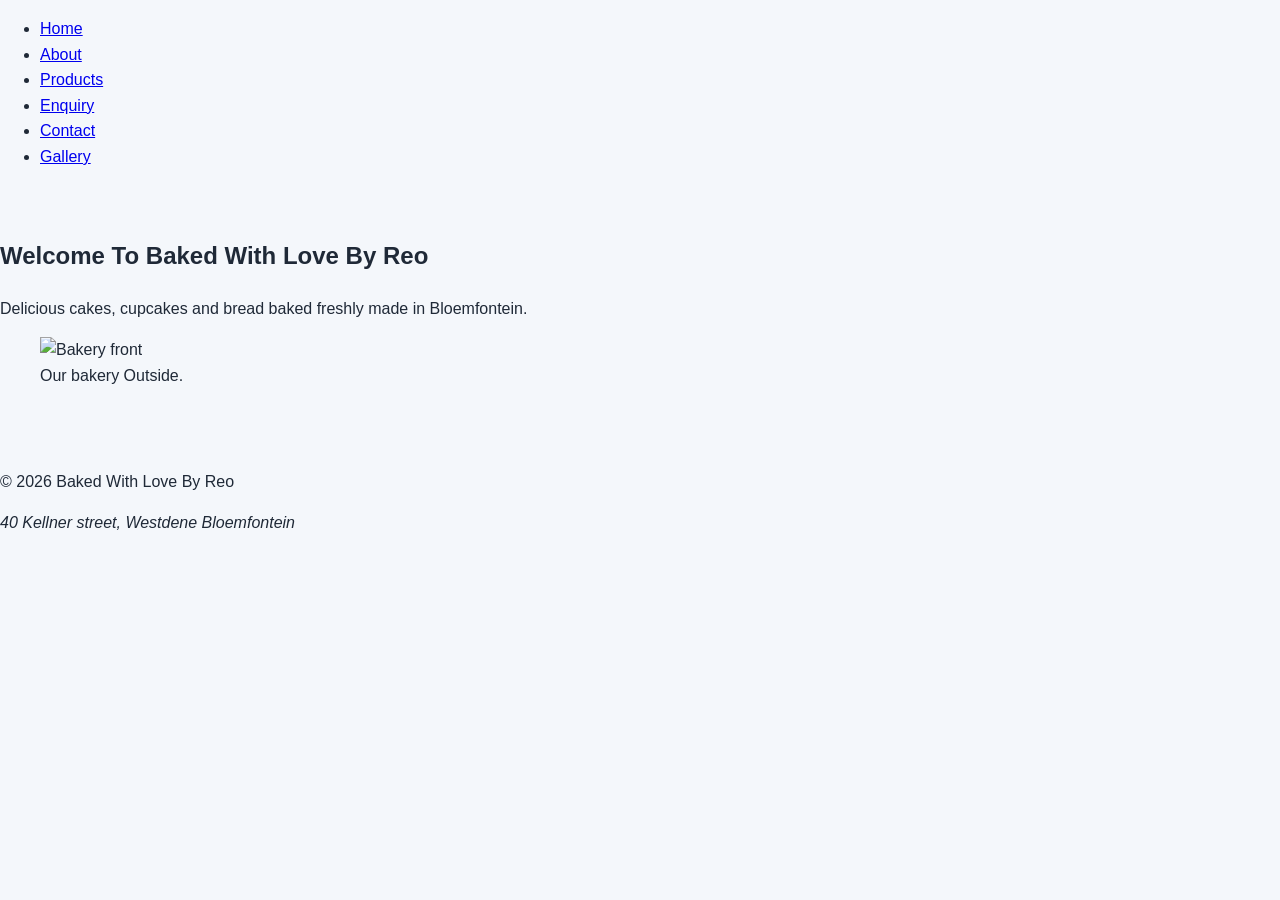
==== index.html @ 1a3c1472 "added files part 3" ====
<!DOCTYPE html>
<html lang="en">

<head>
  <meta charset="UTF-8">
  <meta name="viewport" content="width=device-width, initial-scale=1.0">
  <title>Baked With Love By Reo</title>
  <link rel="stylesheet" href="css/style.css">
</head>

<body>
  <!--
 Student: Reoratile Motloung
 Page: Home
 Purpose: Introduce bakery and highlight featured goods   
-->

  <header>
    <nav aria-label="Primary">
      <ul>
        <li><a href="index.html" aria-current="page">Home</a></li>
        <li><a href="about.html">About</a></li>
        <li><a href="products.html">Products</a></li>
        <li><a href="enquiry.html">Enquiry</a></li>
        <li><a href="contact.html">Contact</a></li>
        <li><a href="gallery.html">Gallery</a></li>
      </ul>
    </nav>
  </header>

  <main>
    <!-- Hero Section -->
    <section>
      <h1>Welcome To Baked With Love By Reo</h1>
      <p>Delicious cakes, cupcakes and bread baked freshly made in Bloemfontein.</p>
      <figure>
        <img src="assets/images/bakery_front.jpg" alt="Bakery front">
        <figcaption>Our bakery Outside.</figcaption>
      </figure>
    </section>
  </main>

  <footer>
    <p>&copy; 2026 Baked With Love By Reo</p>
    <address>40 Kellner street, Westdene Bloemfontein</address>
  </footer>

</body>

</html>
---- css/style.css ----
:root {
  --primary: #1f4e79;
  --secondary: #f4f7fb;
  --accent: #0f766e;
  --text: #1f2937;
  --light: #ffffff;
  --border: #d1d5db;
  --shadow: 0 8px 24px rgba(0, 0, 0, 0.08);
}

* { box-sizing: border-box; }
html { font-size: 16px; scroll-behavior: smooth; }
body {
  margin: 0;
  font-family: Arial, Helvetica, sans-serif;
  line-height: 1.6;
  color: var(--text);
  background-color: var(--secondary);
}
img, iframe { max-width: 100%; border: 0; }
.container { width: min(1100px, 92%); margin: 0 auto; }
.site-header { background: var(--light); border-bottom: 1px solid var(--border); position: sticky; top: 0; }
.header-layout { display: flex; justify-content: space-between; align-items: center; gap: 1rem; padding: 1rem 0; }
.site-tag { margin: 0; font-size: 0.85rem; text-transform: uppercase; letter-spacing: 0.08em; color: var(--accent); }
.nav-list { display: flex; gap: 1rem; list-style: none; padding: 0; margin: 0; }
.nav-list a { text-decoration: none; color: var(--primary); font-weight: 600; }
.nav-list a:hover, .nav-list a:focus { color: var(--accent); text-decoration: underline; }
.hero { background: linear-gradient(120deg, var(--primary), var(--accent)); color: var(--light); padding: 4rem 0; }
.button { display: inline-block; padding: 0.75rem 1.2rem; background: var(--accent); color: var(--light); border: none; border-radius: 0.5rem; text-decoration: none; cursor: pointer; }
.button:hover, .button:focus { opacity: 0.9; }
main { padding: 2rem 0 3rem; }
.card-grid { display: grid; grid-template-columns: repeat(3, 1fr); gap: 1rem; margin: 1.5rem 0; }
.card { background: var(--light); border: 1px solid var(--border); border-radius: 1rem; padding: 1rem; box-shadow: var(--shadow); }
form { background: var(--light); padding: 1.5rem; border-radius: 1rem; box-shadow: var(--shadow); }
.form-group { display: flex; flex-direction: column; gap: 0.35rem; margin-bottom: 1rem; }
input, select, textarea { padding: 0.75rem; border: 1px solid var(--border); border-radius: 0.5rem; font: inherit; }
input:focus, select:focus, textarea:focus { outline: 2px solid var(--accent); outline-offset: 2px; }
.error-message { color: #b91c1c; min-height: 1rem; }
.response-box { margin-top: 1rem; padding: 1rem; border-left: 4px solid var(--accent); background: #ecfeff; }
.small-text { font-size: 0.9rem; color: #4b5563; }
.site-footer { background: var(--primary); color: var(--light); padding: 1.5rem 0; }
@media (max-width: 900px) {
  .header-layout { flex-direction: column; align-items: flex-start; }
  .card-grid { grid-template-columns: repeat(2, 1fr); }
}
@media (max-width: 600px) {
  html { font-size: 15px; }
  .nav-list { flex-direction: column; width: 100%; }
  .card-grid { grid-template-columns: 1fr; }
  .hero { padding: 2.5rem 0; }
}
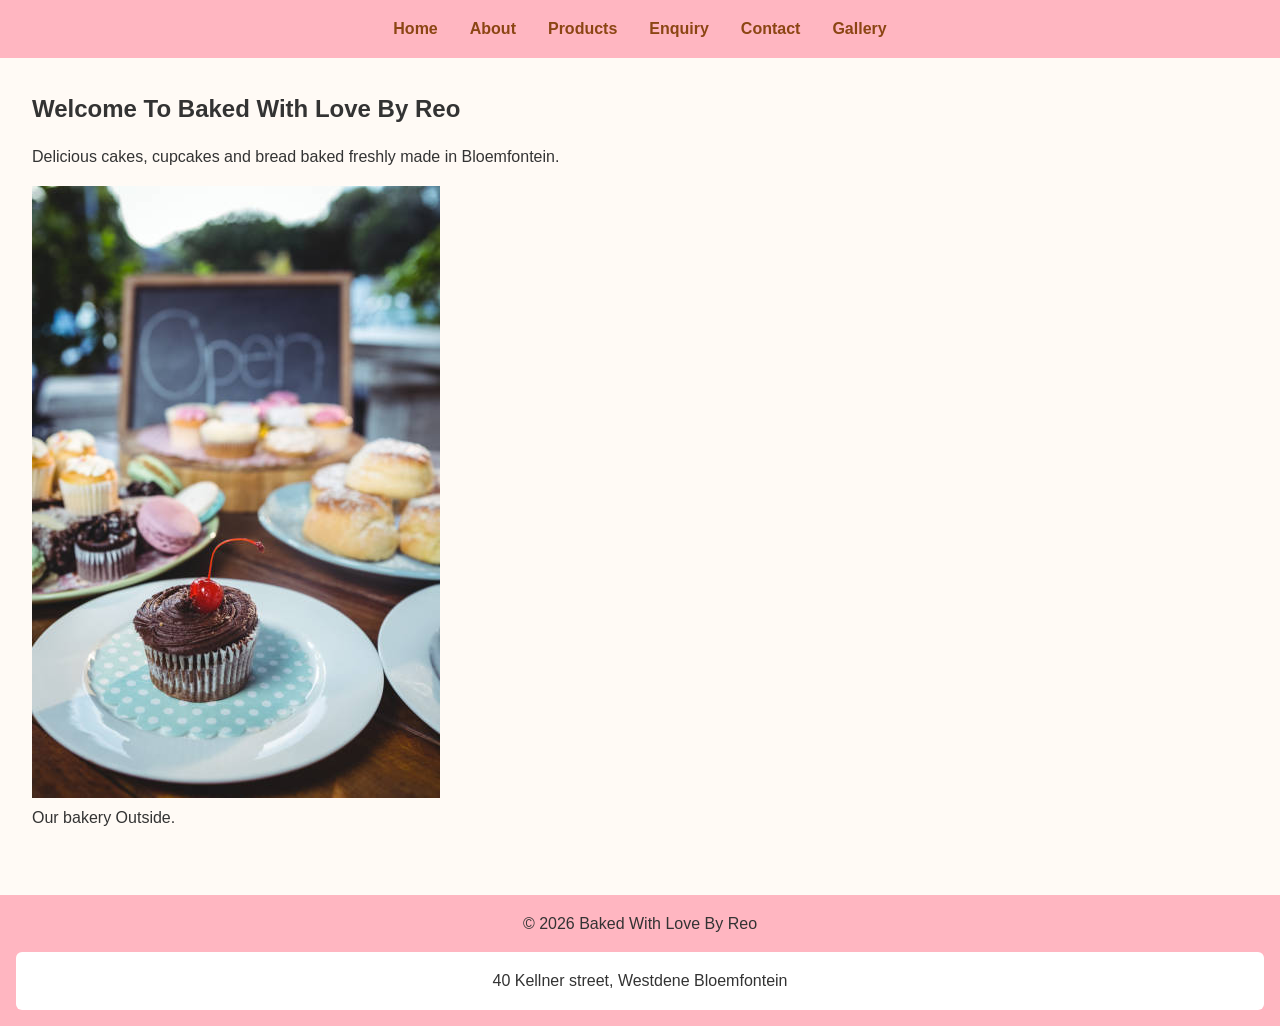
==== commit 0f56a03d: "edited pages, part 3" ====
--- a/index.html
+++ b/index.html
@@ -6,7 +6,7 @@
   <meta name="viewport" content="width=device-width, initial-scale=1.0">
   <title>Baked With Love By Reo</title>
   <link rel="stylesheet" href="css/style.css">
-</head>
+  <script src="js/script.js" defer></script>
 
 <body>
   <!--
--- a/css/style.css
+++ b/css/style.css
@@ -1,51 +1,200 @@
+/*
+  CSS RESET + VARIABLES ( CLEAN START)
+                                      */
 :root {
-  --primary: #1f4e79;
-  --secondary: #f4f7fb;
-  --accent: #0f766e;
-  --text: #1f2937;
-  --light: #ffffff;
-  --border: #d1d5db;
-  --shadow: 0 8px 24px rgba(0, 0, 0, 0.08);
-}
+  --primary: #ffb6c1;
+  --secondary: #8b4513;
+  --background: #fffaf5;
+  --text: #333;
+  --white: #ffffff;
+}
+* {
+    margin: 0;
+    padding: 0;
+    box-sizing: border-box;
+} 
+/*
+   BASE STYLE ( REQUIRED BY RUBRIC)   
+                                    */
+body {
+    font-family: Arial, sans-serif;
+    font-size: 1rem; /* responsive unit */
+    line-height: 1.6;
+    background-color: var(--background);
+    color: var(--text);
+} 
+/*
+   TYPOGRAPHY (RUBRIC SECTION)
+                              */ 
+h1, h2, h3 {
+    font-family: 'Poppins', sans-serif;
+    font-weight: 700;
+    margin-bottom: 1rem;
+}     
+p {
+    margin-bottom: 1rem;
+}                         
+/*
+   HEADER + NAVIGATION (FLEXBOX)
+                                 */
+header {
+    background-color: var(--primary);
+    padding: 1rem;
+}      
+nav ul {
+    list-style: none;
+    display: flex;
+    justify-content: center;
+    gap: 2rem;
+}  
+nav a {
+    text-decoration: none;
+    color: var(--secondary);
+    font-weight: bold;
+    transition: 0.3s;
+}   
+/* PSEUDO-CLASSES (VERY IMPORTANT) */
+nav a:hover {
+    color: var(--secondary);
+}
+nav a:focus {
+    outline: 2px solid black;
+}
+nav a:active {
+    color: red;
+}
+/*
+   MAIN LAYOUT
+               */
+main {
+    padding: 2rem;
+}  
+/* BUTTONS (INTERACTIVE)
+                        */
+button {
+    background-color: var(--secondary);
+    color: var(--white);
+    padding: 0.7rem 1rem;
+    border: none;
+    cursor: pointer;
+    transition: 0.3s;
+}  
+button:hover {
+    background-color: black;
+}    
+/*PRODUCTS (GRID SYSTEM)  
+                        */
+.products {
+    display: grid;
+    grid-template-columns: repeat(3, 1fr);
+    gap: 1.5rem;
+}    
+.product-card {
+    background-color: var(--white);
+    padding: 1rem;
+    border-radius: 8px;
+    box-shadow: 0 4px 20px rgba(0,0,0,0.1);
+    text-align: center;
+    transition: transform 0.3s, border 0.3s;
+    border: 1px solid transparent;
+}  
+.product-card:hover {
+    transform: translateY(-5px);
+    border-color: var(--secondary);
+}
+/* Headings*/
+.product-card h2{
+    color: var(--secondary);
+} 
+/* Price */
+.product-card strong {
+    color: var(--primary);
+}
+.product-card img {
+    width: 100%;
+    max-width: 300px;
+    height: 200px;
+    object-fit: cover;
+    border-radius: 6px;
+    display: block;
+    margin: 0 auto;
+}
+/* Enquiry link */
+.product-card a{ 
+    display: inline-block;
+    margin-top: 10px;
+    padding: 0.5rem 1rem;
+    background-color: var(--primary);
+    color: var(--secondary);
+    border-radius: 5px;
+    text-decoration: underline;
+    transition: 0.3s;
+}    
+/*
+   GALLERY (GRID)
+           */
+.gallery {
+    display: grid;
+    grid-template-columns: repeat(3, 1fr);
+    gap: 1rem;
+}  
+.gallery img {
+    width: 100%;
+    border-radius: 6px;
+}    
+/*
+   CONTACT
+           */
+address {
+    font-style: normal;
+    background-color: var(--white);
+    padding: 1rem;
+    border-radius: 6px;
+}    
+/*
+   FOOTER
+          */
+footer {
+    background-color: var(--primary);
+    text-align: center;
+    padding: 1rem;
+    margin-top: 2rem;
+} 
+/*
+   RESPONSIVE DESIGN (CRITICAL)
+                               */
+/* TABLET*/
+@media (max-width: 768px) {
+nav ul {
+    flex-direction: column;
+    align-items: center;
+     gap: 1rem;
+ } 
+.products {
+    grid-template-columns: repeat(2, 1fr);
+ }   
+.gallery {
+    grid-template-columns: repeat(2, 1fr);
+ } 
+}
+/* MOBILE */
+@media (max-width: 600px) {
+  .products {
+    grid-template-columns: 1fr;
+  }
 
-* { box-sizing: border-box; }
-html { font-size: 16px; scroll-behavior: smooth; }
-body {
-  margin: 0;
-  font-family: Arial, Helvetica, sans-serif;
-  line-height: 1.6;
-  color: var(--text);
-  background-color: var(--secondary);
-}
-img, iframe { max-width: 100%; border: 0; }
-.container { width: min(1100px, 92%); margin: 0 auto; }
-.site-header { background: var(--light); border-bottom: 1px solid var(--border); position: sticky; top: 0; }
-.header-layout { display: flex; justify-content: space-between; align-items: center; gap: 1rem; padding: 1rem 0; }
-.site-tag { margin: 0; font-size: 0.85rem; text-transform: uppercase; letter-spacing: 0.08em; color: var(--accent); }
-.nav-list { display: flex; gap: 1rem; list-style: none; padding: 0; margin: 0; }
-.nav-list a { text-decoration: none; color: var(--primary); font-weight: 600; }
-.nav-list a:hover, .nav-list a:focus { color: var(--accent); text-decoration: underline; }
-.hero { background: linear-gradient(120deg, var(--primary), var(--accent)); color: var(--light); padding: 4rem 0; }
-.button { display: inline-block; padding: 0.75rem 1.2rem; background: var(--accent); color: var(--light); border: none; border-radius: 0.5rem; text-decoration: none; cursor: pointer; }
-.button:hover, .button:focus { opacity: 0.9; }
-main { padding: 2rem 0 3rem; }
-.card-grid { display: grid; grid-template-columns: repeat(3, 1fr); gap: 1rem; margin: 1.5rem 0; }
-.card { background: var(--light); border: 1px solid var(--border); border-radius: 1rem; padding: 1rem; box-shadow: var(--shadow); }
-form { background: var(--light); padding: 1.5rem; border-radius: 1rem; box-shadow: var(--shadow); }
-.form-group { display: flex; flex-direction: column; gap: 0.35rem; margin-bottom: 1rem; }
-input, select, textarea { padding: 0.75rem; border: 1px solid var(--border); border-radius: 0.5rem; font: inherit; }
-input:focus, select:focus, textarea:focus { outline: 2px solid var(--accent); outline-offset: 2px; }
-.error-message { color: #b91c1c; min-height: 1rem; }
-.response-box { margin-top: 1rem; padding: 1rem; border-left: 4px solid var(--accent); background: #ecfeff; }
-.small-text { font-size: 0.9rem; color: #4b5563; }
-.site-footer { background: var(--primary); color: var(--light); padding: 1.5rem 0; }
-@media (max-width: 900px) {
-  .header-layout { flex-direction: column; align-items: flex-start; }
-  .card-grid { grid-template-columns: repeat(2, 1fr); }
-}
-@media (max-width: 600px) {
-  html { font-size: 15px; }
-  .nav-list { flex-direction: column; width: 100%; }
-  .card-grid { grid-template-columns: 1fr; }
-  .hero { padding: 2.5rem 0; }
-}
+  .gallery {
+    grid-template-columns: 1fr;
+  }
+
+  h1 {
+    font-size: 1.5rem;
+  }
+}
+
+/* RESPONSIVE IMAGES (REQUIRED)
+                               */
+img {
+    max-width: 100%;
+    height: auto;
+}
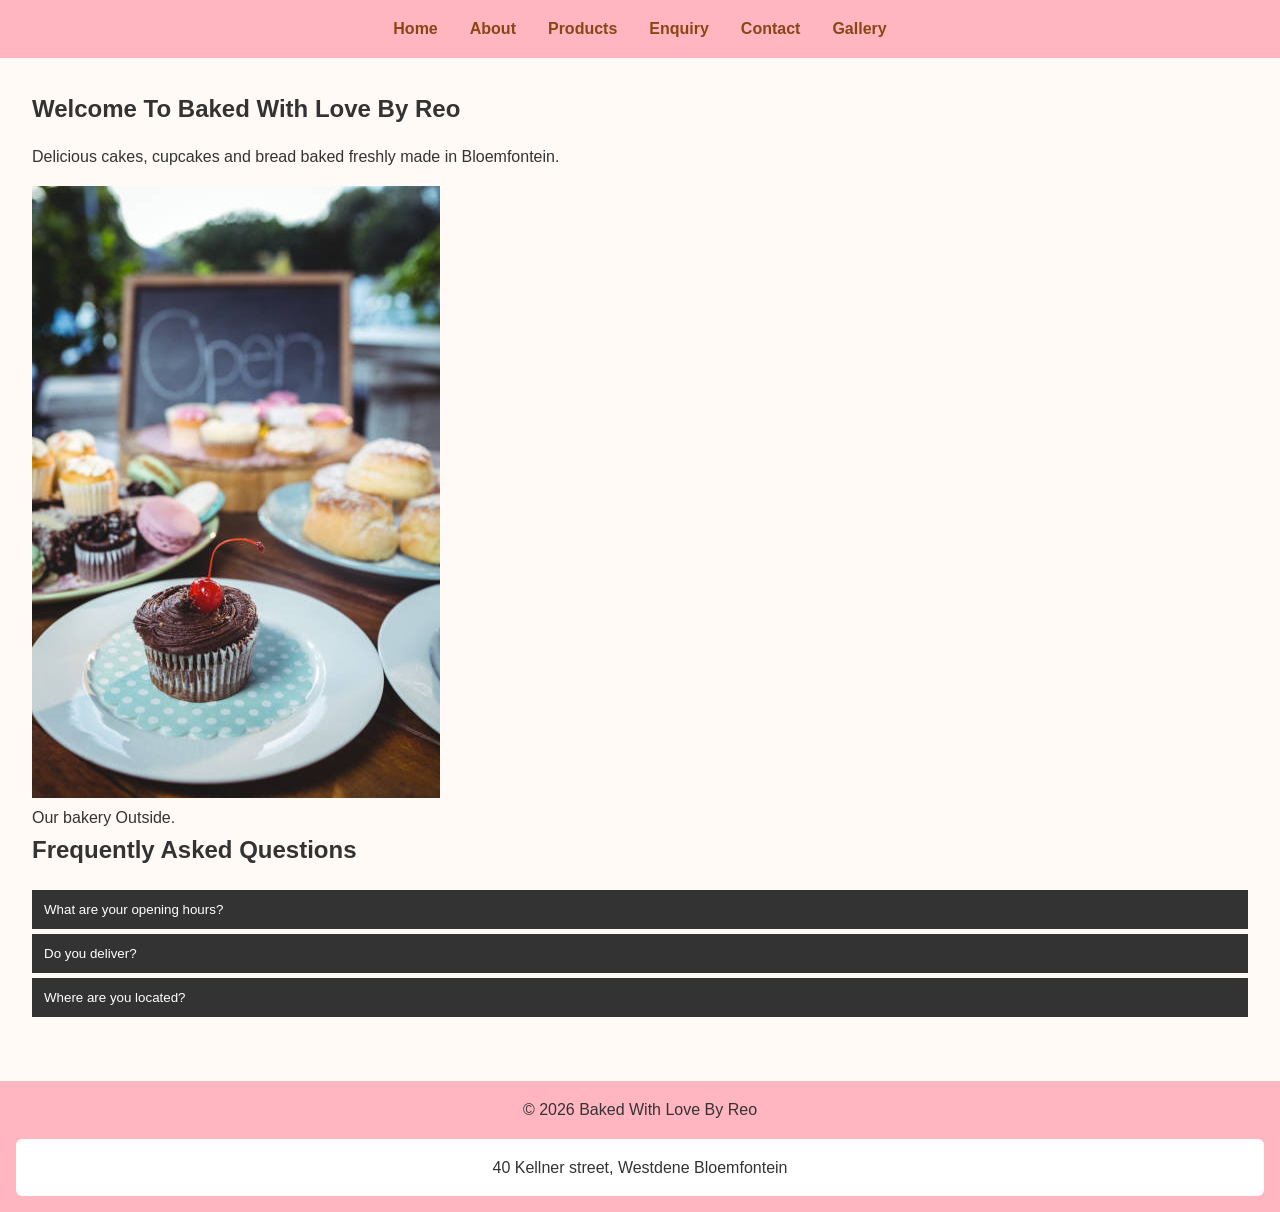
==== commit 0a92583a: "added Faq and a map Part 3" ====
--- a/index.html
+++ b/index.html
@@ -38,6 +38,20 @@
         <figcaption>Our bakery Outside.</figcaption>
       </figure>
     </section>
+    <section>
+      <h2>Frequently Asked Questions</h2>
+
+      <div class="faq">
+        <button class="faq-question">What are your opening hours?</button>
+        <div class="faq-answer">We are open from 8am to 6pm daily.</div>
+
+        <button class="faq-question">Do you deliver?</button>
+        <div class="faq-answer">Yes, we deliver locally.</div>
+
+        <button class="faq-question">Where are you located?</button>
+        <div class="faq-answer">We are based in Bloemfontein.</div>
+      </div>
+    </section>
   </main>
 
   <footer>
--- a/css/style.css
+++ b/css/style.css
@@ -2,73 +2,88 @@
   CSS RESET + VARIABLES ( CLEAN START)
                                       */
 :root {
-  --primary: #ffb6c1;
-  --secondary: #8b4513;
-  --background: #fffaf5;
-  --text: #333;
-  --white: #ffffff;
-}
+    --primary: #ffb6c1;
+    --secondary: #8b4513;
+    --background: #fffaf5;
+    --text: #333;
+    --white: #ffffff;
+}
+
 * {
     margin: 0;
     padding: 0;
     box-sizing: border-box;
-} 
+}
+
 /*
    BASE STYLE ( REQUIRED BY RUBRIC)   
                                     */
 body {
     font-family: Arial, sans-serif;
-    font-size: 1rem; /* responsive unit */
+    font-size: 1rem;
+    /* responsive unit */
     line-height: 1.6;
     background-color: var(--background);
     color: var(--text);
-} 
+}
+
 /*
    TYPOGRAPHY (RUBRIC SECTION)
-                              */ 
-h1, h2, h3 {
+                              */
+h1,
+h2,
+h3 {
     font-family: 'Poppins', sans-serif;
     font-weight: 700;
     margin-bottom: 1rem;
-}     
+}
+
 p {
     margin-bottom: 1rem;
-}                         
+}
+
 /*
    HEADER + NAVIGATION (FLEXBOX)
                                  */
 header {
     background-color: var(--primary);
     padding: 1rem;
-}      
+}
+
 nav ul {
     list-style: none;
     display: flex;
     justify-content: center;
     gap: 2rem;
-}  
+}
+
 nav a {
     text-decoration: none;
     color: var(--secondary);
     font-weight: bold;
     transition: 0.3s;
-}   
+}
+
 /* PSEUDO-CLASSES (VERY IMPORTANT) */
 nav a:hover {
     color: var(--secondary);
 }
+
 nav a:focus {
     outline: 2px solid black;
 }
+
 nav a:active {
     color: red;
 }
+
 /*
    MAIN LAYOUT
                */
 main {
     padding: 2rem;
-}  
+}
+
 /* BUTTONS (INTERACTIVE)
                         */
 button {
@@ -78,38 +93,45 @@
     border: none;
     cursor: pointer;
     transition: 0.3s;
-}  
+}
+
 button:hover {
     background-color: black;
-}    
+}
+
 /*PRODUCTS (GRID SYSTEM)  
                         */
 .products {
     display: grid;
     grid-template-columns: repeat(3, 1fr);
     gap: 1.5rem;
-}    
+}
+
 .product-card {
     background-color: var(--white);
     padding: 1rem;
     border-radius: 8px;
-    box-shadow: 0 4px 20px rgba(0,0,0,0.1);
+    box-shadow: 0 4px 20px rgba(0, 0, 0, 0.1);
     text-align: center;
     transition: transform 0.3s, border 0.3s;
     border: 1px solid transparent;
-}  
+}
+
 .product-card:hover {
     transform: translateY(-5px);
     border-color: var(--secondary);
 }
+
 /* Headings*/
-.product-card h2{
-    color: var(--secondary);
-} 
+.product-card h2 {
+    color: var(--secondary);
+}
+
 /* Price */
 .product-card strong {
     color: var(--primary);
 }
+
 .product-card img {
     width: 100%;
     max-width: 300px;
@@ -119,8 +141,9 @@
     display: block;
     margin: 0 auto;
 }
+
 /* Enquiry link */
-.product-card a{ 
+.product-card a {
     display: inline-block;
     margin-top: 10px;
     padding: 0.5rem 1rem;
@@ -129,7 +152,8 @@
     border-radius: 5px;
     text-decoration: underline;
     transition: 0.3s;
-}    
+}
+
 /*
    GALLERY (GRID)
            */
@@ -137,11 +161,13 @@
     display: grid;
     grid-template-columns: repeat(3, 1fr);
     gap: 1rem;
-}  
+}
+
 .gallery img {
     width: 100%;
     border-radius: 6px;
-}    
+}
+
 /*
    CONTACT
            */
@@ -150,7 +176,8 @@
     background-color: var(--white);
     padding: 1rem;
     border-radius: 6px;
-}    
+}
+
 /*
    FOOTER
           */
@@ -159,37 +186,41 @@
     text-align: center;
     padding: 1rem;
     margin-top: 2rem;
-} 
+}
+
 /*
    RESPONSIVE DESIGN (CRITICAL)
                                */
 /* TABLET*/
 @media (max-width: 768px) {
-nav ul {
-    flex-direction: column;
-    align-items: center;
-     gap: 1rem;
- } 
-.products {
-    grid-template-columns: repeat(2, 1fr);
- }   
-.gallery {
-    grid-template-columns: repeat(2, 1fr);
- } 
-}
+    nav ul {
+        flex-direction: column;
+        align-items: center;
+        gap: 1rem;
+    }
+
+    .products {
+        grid-template-columns: repeat(2, 1fr);
+    }
+
+    .gallery {
+        grid-template-columns: repeat(2, 1fr);
+    }
+}
+
 /* MOBILE */
 @media (max-width: 600px) {
-  .products {
-    grid-template-columns: 1fr;
-  }
-
-  .gallery {
-    grid-template-columns: 1fr;
-  }
-
-  h1 {
-    font-size: 1.5rem;
-  }
+    .products {
+        grid-template-columns: 1fr;
+    }
+
+    .gallery {
+        grid-template-columns: 1fr;
+    }
+
+    h1 {
+        font-size: 1.5rem;
+    }
 }
 
 /* RESPONSIVE IMAGES (REQUIRED)
@@ -198,3 +229,20 @@
     max-width: 100%;
     height: auto;
 }
+
+.faq-question {
+    width: 100%;
+    padding: 12px;
+    background: #333;
+    color: white;
+    border: none;
+    text-align: left;
+    cursor: pointer;
+    margin-top: 5px;
+}
+
+.faq-answer {
+    display: none;
+    padding: 10px;
+    background: #f1f1f1;
+}
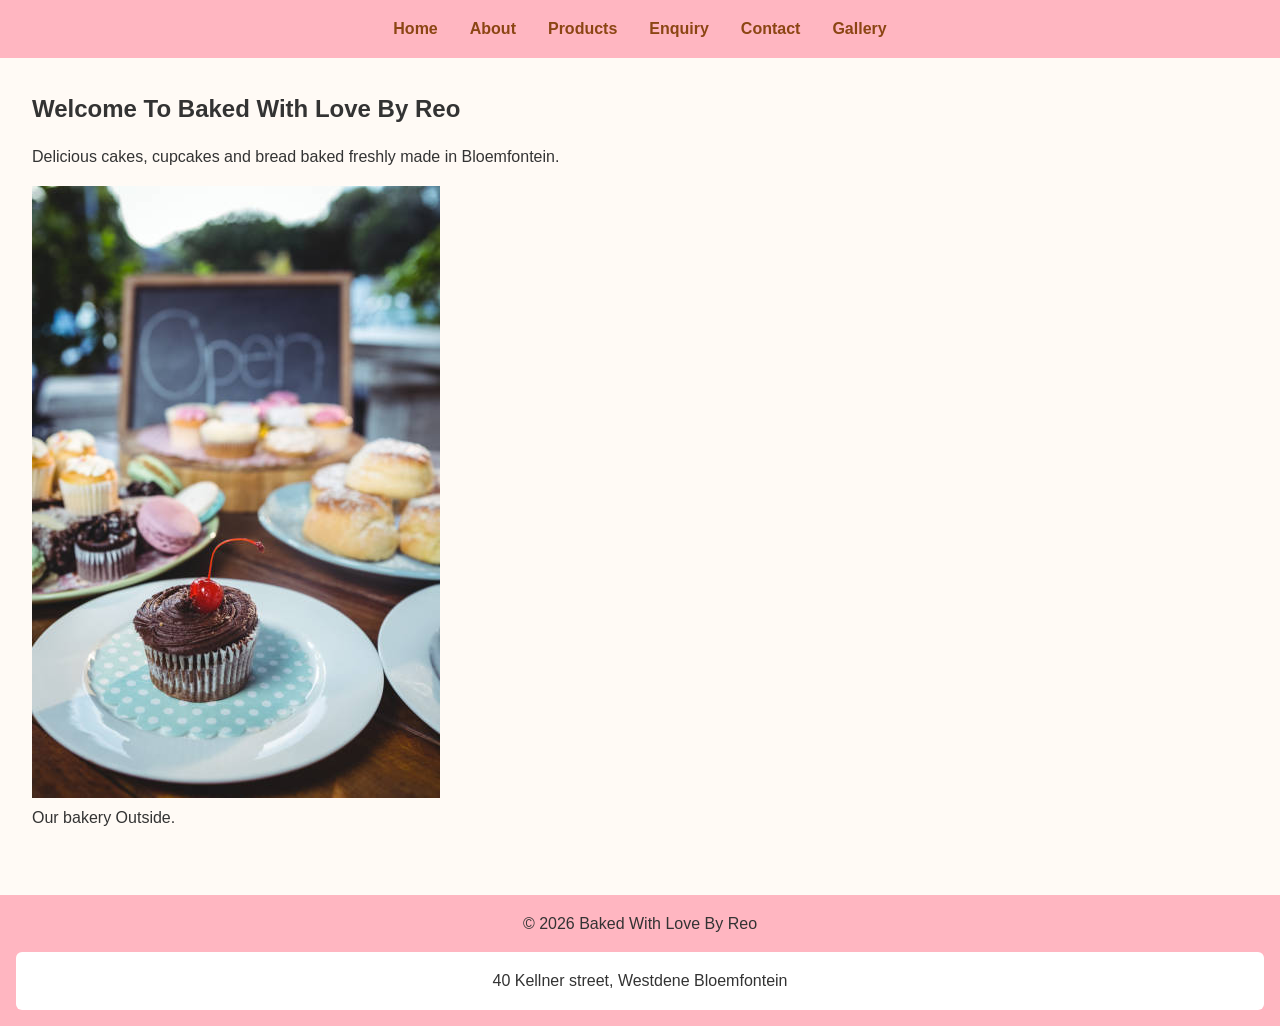
==== commit 3a51936d: "edited pages" ====
--- a/index.html
+++ b/index.html
@@ -37,22 +37,12 @@
         <img src="assets/images/bakery_front.jpg" alt="Bakery front">
         <figcaption>Our bakery Outside.</figcaption>
       </figure>
-    </section>
-    <section>
-      <h2>Frequently Asked Questions</h2>
+      <section class="faq-section">
 
-      <div class="faq">
-        <button class="faq-question">What are your opening hours?</button>
-        <div class="faq-answer">We are open from 8am to 6pm daily.</div>
-
-        <button class="faq-question">Do you deliver?</button>
-        <div class="faq-answer">Yes, we deliver locally.</div>
-
-        <button class="faq-question">Where are you located?</button>
-        <div class="faq-answer">We are based in Bloemfontein.</div>
-      </div>
+      </section>
     </section>
   </main>
+
 
   <footer>
     <p>&copy; 2026 Baked With Love By Reo</p>
--- a/css/style.css
+++ b/css/style.css
@@ -244,5 +244,5 @@
 .faq-answer {
     display: none;
     padding: 10px;
-    background: #f1f1f1;
+    background: #f2f2f2;
 }
